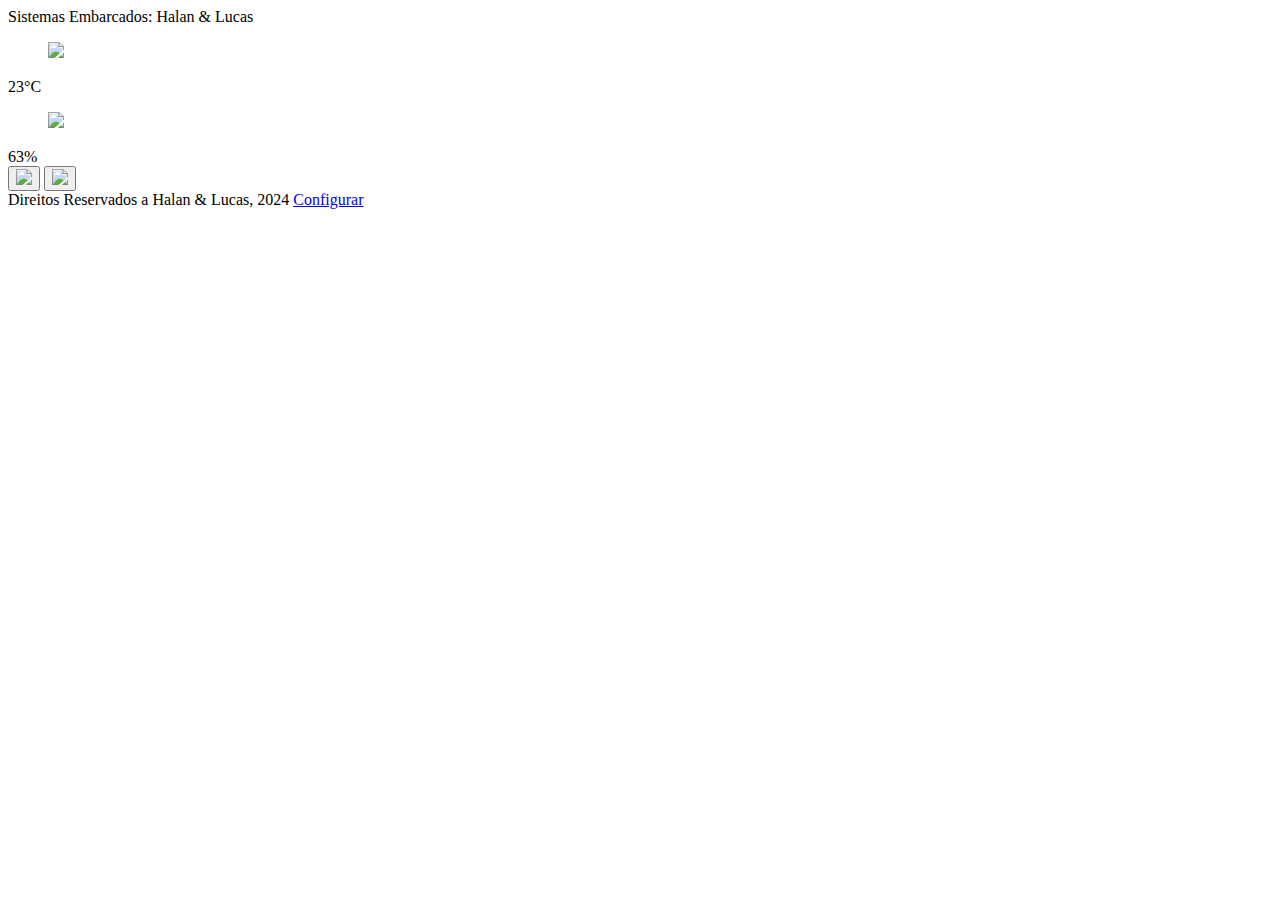
==== web/index.html @ 66e6087e "Estágio inicial" ====
<!DOCTYPE html>
<html>
    <head>
        <meta charset="utf-8">
        <meta name="viewport" content="width=device-width, initial-scale=1.0">
        <title>Sistemas Embarcados Projeto 1</title>
        <link rel="stylesheet" href="/css/default.css">
    </head>
    <body>
        <header>
            Sistemas Embarcados: Halan & Lucas
        </header>
        <main>
            <section>
                <figure>
                    <img src="/imagens/sol.png">
                </figure>
                <span>23°C</span>
            </section>
            <section>
                <figure>
                    <img src="/imagens/umidade.png">
                </figure>
                <span>63%</span>
            </section>
            <section>
                <button class="led">
                    <img src="/imagens/botao.png">
                </button>
                <button class="led">
                    <img src="/imagens/botao.png">
                </button>                
            </section>
        </main>
        <footer>
            <span>Direitos Reservados a Halan & Lucas, 2024</span>
            <a href="/config.html">Configurar</a>
        </footer>
        <script>
            let onButton = document.getElementById("onButton");
            let offButton = document.getElementById("offButton");
            let tempField = document.getElementById("temp");
            let humiFiled = document.getElementById("umid");

            // str deve ser on ou off  
            async function setLED(str) {
                try {
                    await fetch('/'+str);
                } catch(e) {
                    console.log(e.message);
                }
            }

            async function getTemp() {
                try {
                    let res = await fetch('/temp');
                    let text = await res.text();
                    tempField.innerText = text;
                    setTimeout(getTemp, 5000);
                } catch(e) {
                    console.log(e.message);
                }
            }

            async function getHumi() {
                try {
                    let res = await fetch('/umid');
                    let text = await res.text();
                    humiFiled.innerText = text;
                    setTimeout(getHumi, 5000);
                } catch(e) {
                    console.log(e.message);
                }
            }

            onButton.addEventListener('click', (e)=>{
                e.preventDefault();
                setLED('on');
            });
            
            offButton.addEventListener('click', (e)=>{
                e.preventDefault();
                setLED('off');
            });

            getTemp();
            getHumi();
        </script>
    </body>
</html>
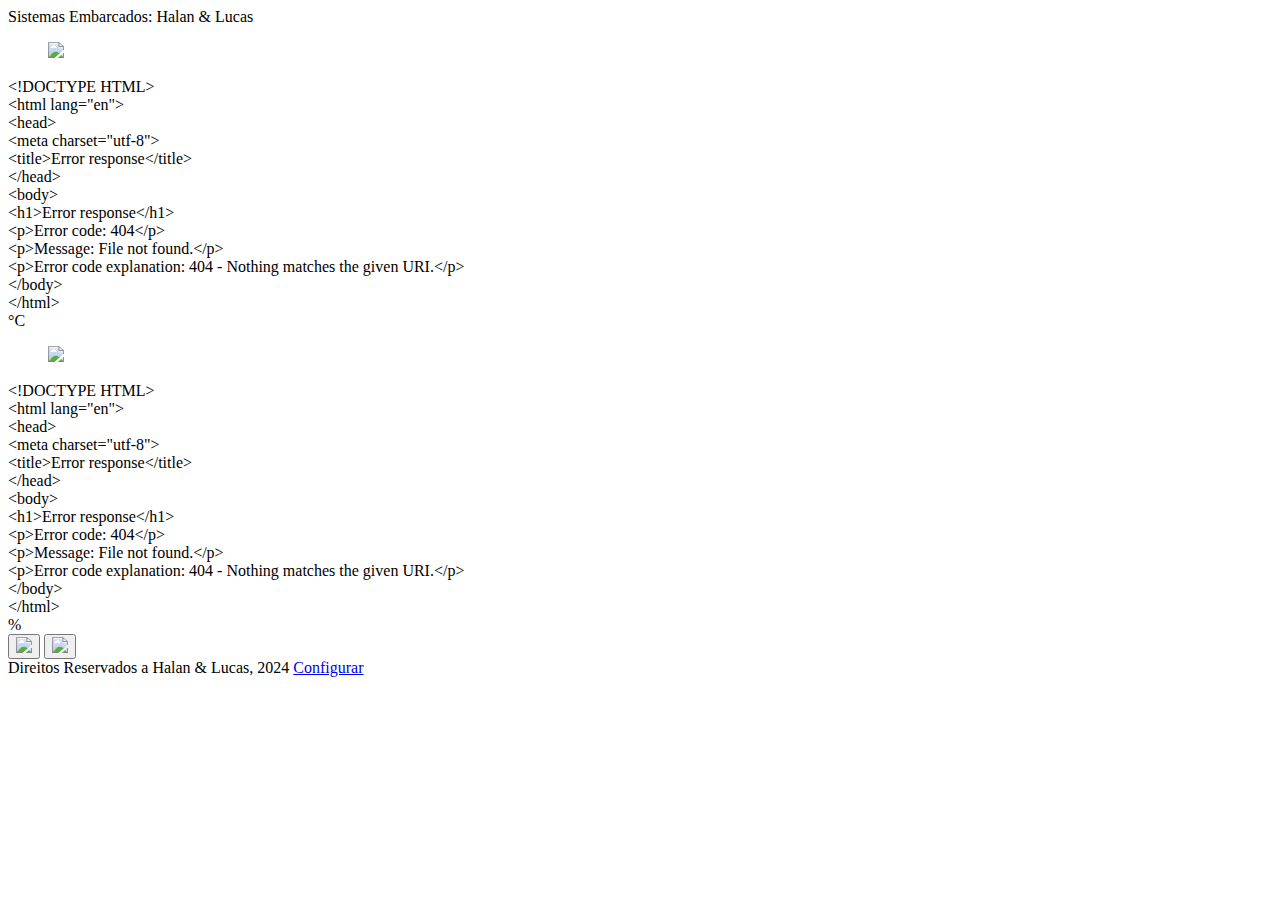
==== commit 41c13175: "Pagina web atualiza sensores periodicamente" ====
--- a/web/index.html
+++ b/web/index.html
@@ -15,19 +15,19 @@
                 <figure>
                     <img src="/imagens/sol.png">
                 </figure>
-                <span>23°C</span>
+                <span id="temp">23°C</span>
             </section>
             <section>
                 <figure>
                     <img src="/imagens/umidade.png">
                 </figure>
-                <span>63%</span>
+                <span id="umid">63%</span>
             </section>
             <section>
-                <button class="led">
+                <button id="led1" class="led">
                     <img src="/imagens/botao.png">
                 </button>
-                <button class="led">
+                <button id="led2" class="led">
                     <img src="/imagens/botao.png">
                 </button>                
             </section>
@@ -37,13 +37,14 @@
             <a href="/config.html">Configurar</a>
         </footer>
         <script>
-            let onButton = document.getElementById("onButton");
-            let offButton = document.getElementById("offButton");
-            let tempField = document.getElementById("temp");
-            let humiFiled = document.getElementById("umid");
+            let temp = document.getElementById("temp");
+            let umid = document.getElementById("umid");
+            let led1 = document.getElementById("led1");
+            let led2 = document.getElementById("led2");
 
-            // str deve ser on ou off  
-            async function setLED(str) {
+
+            // str deve ser led1 ou led2  
+            async function mudaLED(str) {
                 try {
                     await fetch('/'+str);
                 } catch(e) {
@@ -55,7 +56,7 @@
                 try {
                     let res = await fetch('/temp');
                     let text = await res.text();
-                    tempField.innerText = text;
+                    temp.innerText = text + "°C";
                     setTimeout(getTemp, 5000);
                 } catch(e) {
                     console.log(e.message);
@@ -66,21 +67,21 @@
                 try {
                     let res = await fetch('/umid');
                     let text = await res.text();
-                    humiFiled.innerText = text;
+                    umid.innerText = text + "%";
                     setTimeout(getHumi, 5000);
                 } catch(e) {
                     console.log(e.message);
                 }
             }
 
-            onButton.addEventListener('click', (e)=>{
+            led1.addEventListener('click', (e)=>{
                 e.preventDefault();
-                setLED('on');
+                mudaLED('led1');
             });
             
-            offButton.addEventListener('click', (e)=>{
+            led2.addEventListener('click', (e)=>{
                 e.preventDefault();
-                setLED('off');
+                mudaLED('led2');
             });
 
             getTemp();
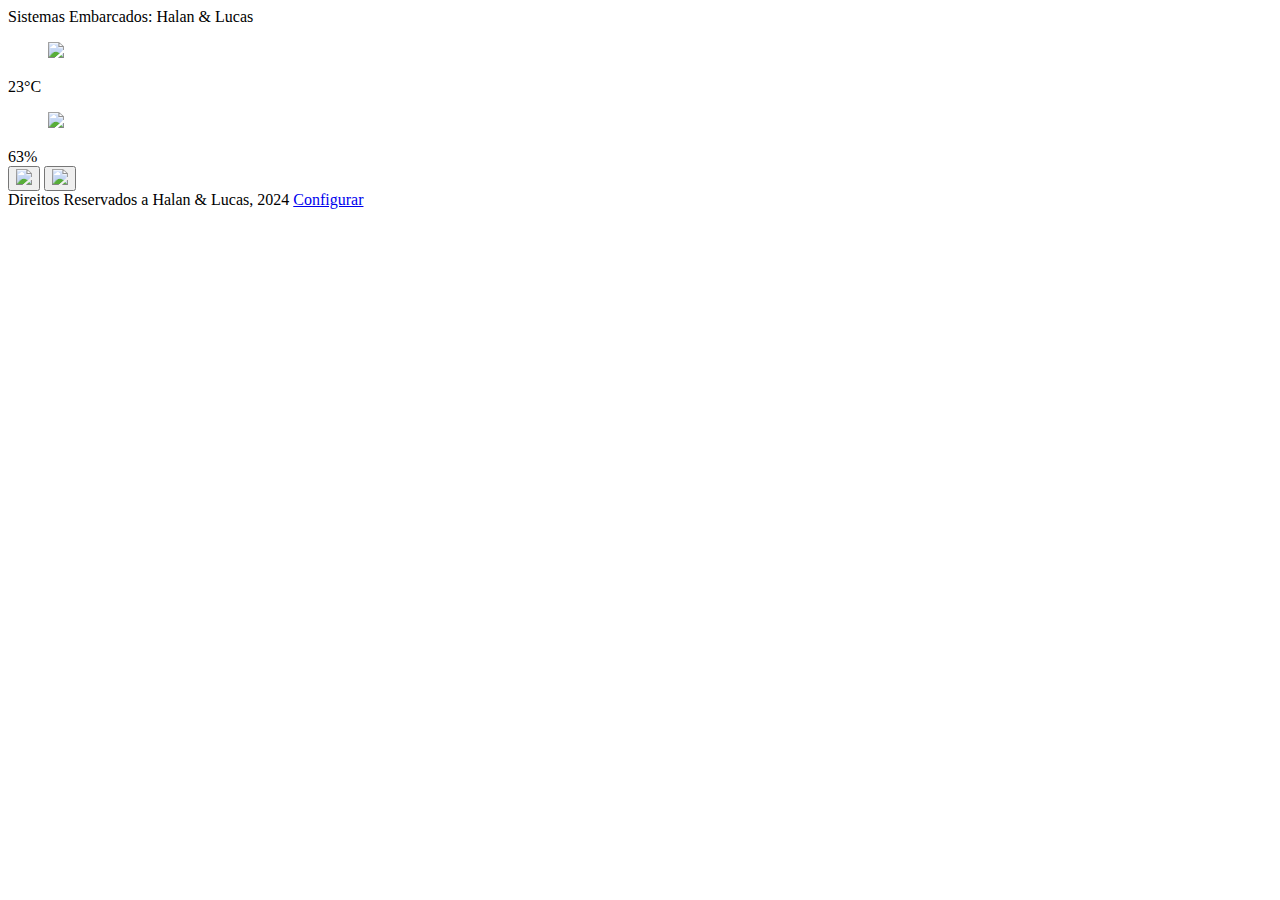
==== commit dfc4988d: "Checa código de retorno das requisições" ====
--- a/web/index.html
+++ b/web/index.html
@@ -46,7 +46,8 @@
             // str deve ser led1 ou led2  
             async function mudaLED(str) {
                 try {
-                    await fetch('/'+str);
+                    await fetch(
+                        '/'+str, { method: 'POST', credentials: 'same-origin' });
                 } catch(e) {
                     console.log(e.message);
                 }
@@ -55,8 +56,12 @@
             async function getTemp() {
                 try {
                     let res = await fetch('/temp');
-                    let text = await res.text();
-                    temp.innerText = text + "°C";
+                    if(res.status === 200) {
+                        let text = await res.text();
+                        temp.innerText = text + "°C";
+                    } else {
+                        console.log(res.status);
+                    }
                     setTimeout(getTemp, 5000);
                 } catch(e) {
                     console.log(e.message);
@@ -66,11 +71,16 @@
             async function getHumi() {
                 try {
                     let res = await fetch('/umid');
-                    let text = await res.text();
-                    umid.innerText = text + "%";
+                    if(res.status === 200) {
+                        let text = await res.text();
+                        umid.innerText = text + "%";
+                    } else {
+                        console.log(res.status);
+                    }
                     setTimeout(getHumi, 5000);
                 } catch(e) {
                     console.log(e.message);
+                    console.log('Umidade');
                 }
             }
 
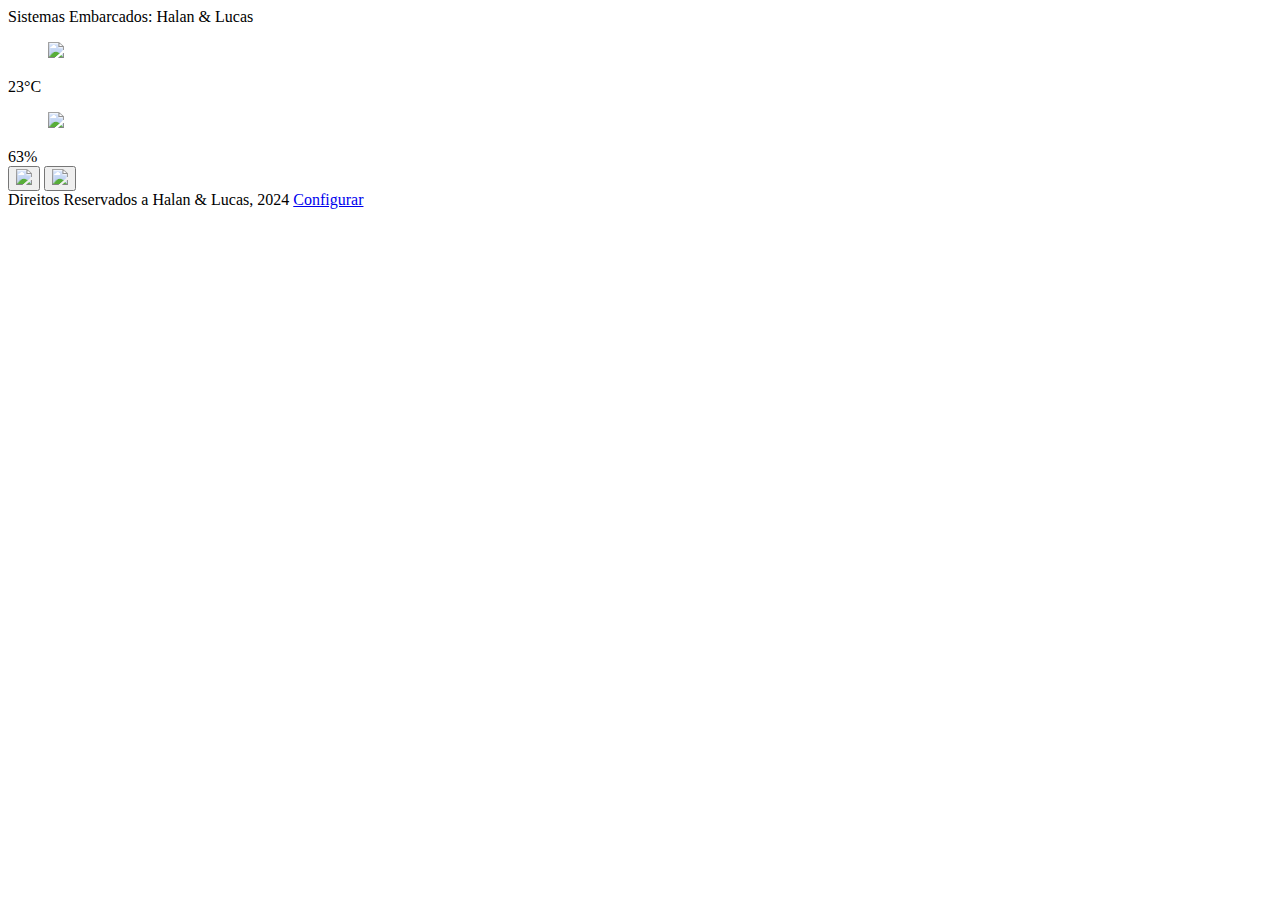
==== commit 7fb6b97f: "Ícone muda de acordo com a temperatura" ====
--- a/web/index.html
+++ b/web/index.html
@@ -13,7 +13,9 @@
         <main>
             <section>
                 <figure>
-                    <img src="/imagens/sol.png">
+                    <img id="medio" src="/imagens/sol.png">
+                    <img id="quente" src="/imagens/fogo.png">
+                    <img id="frio" src="/imagens/frio.png">
                 </figure>
                 <span id="temp">23°C</span>
             </section>
@@ -41,7 +43,30 @@
             let umid = document.getElementById("umid");
             let led1 = document.getElementById("led1");
             let led2 = document.getElementById("led2");
+            let medio = document.getElementById("medio");
+            let quente = document.getElementById("quente");
+            let frio = document.getElementById("frio");
 
+            quente.style.display = "none";
+            frio.style.display = "none";
+
+            function figuraTemp(temperatura) {
+                if(!isNaN(temperatura)) {
+                    if(temperatura > 30) {
+                        quente.style.display = "block";
+                        medio.style.display = "none";
+                        frio.style.display = "none";
+                    } else if (temperatura <= 30 && temperatura >= 20) {
+                        quente.style.display = "none";
+                        medio.style.display = "block";
+                        frio.style.display = "none";
+                    } else {
+                        quente.style.display = "none";
+                        medio.style.display = "none";
+                        frio.style.display = "block";
+                    }
+                }
+            }
 
             // str deve ser led1 ou led2  
             async function mudaLED(str) {
@@ -59,6 +84,9 @@
                     if(res.status === 200) {
                         let text = await res.text();
                         temp.innerText = text + "°C";
+
+                        let valor = Number(text);
+                        figuraTemp(valor);
                     } else {
                         console.log(res.status);
                     }
